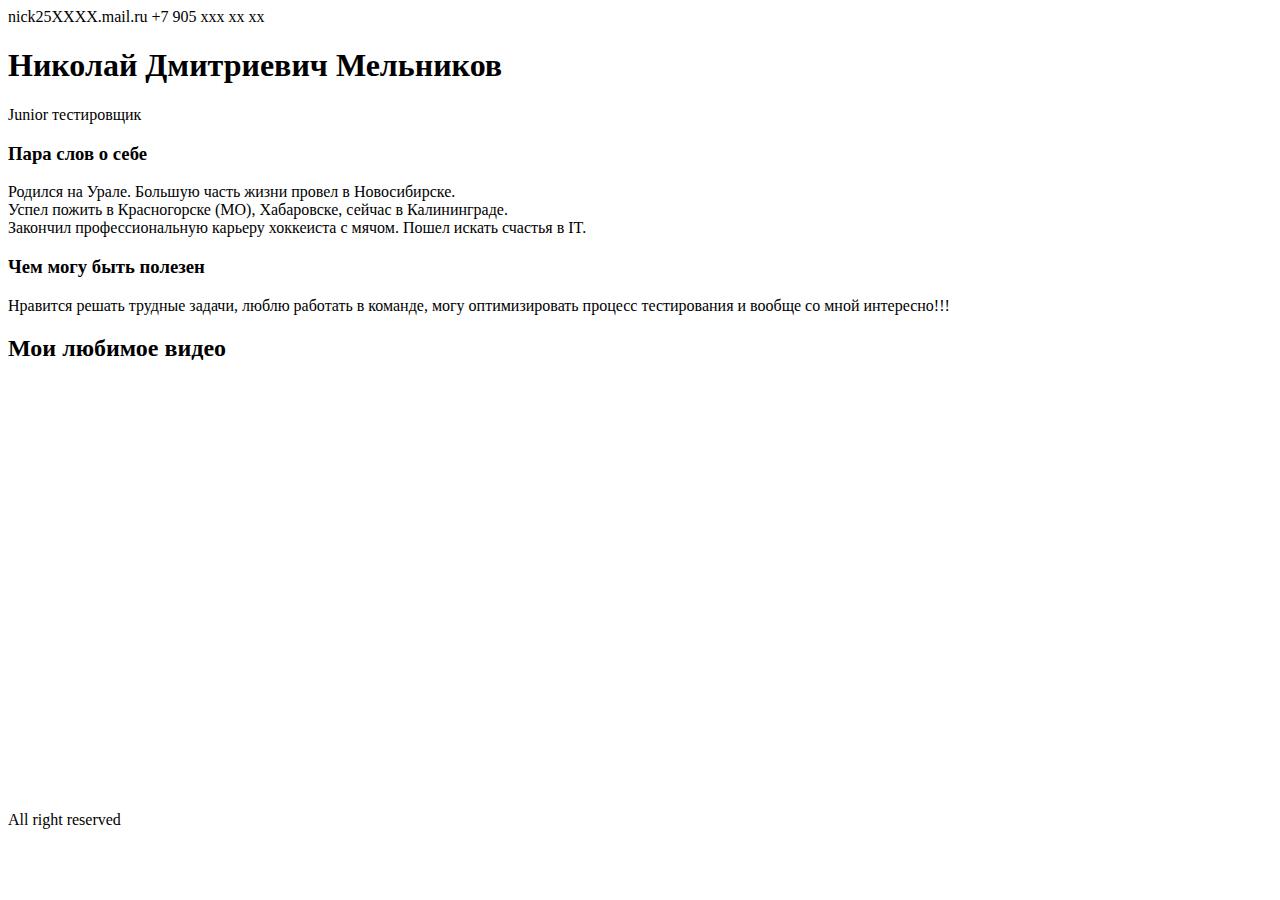
==== PortfolioMelnikov.html @ fc040c7e "Add files via upload" ====
<!DOCTYPE html>
<html lang="ru">
  <head>
    <meta charset="UTF-8">
    <link rel="stylesheet" href="style.css">
    <title>Портфолио Junior тестировщика</title>
    <link href="https://fonts.googleapis.com/css?family=Montserrat:400,500,700|Old+Standard+TT&display=swap&subset=cyrillic" rel="stylesheet">
  </head>
  <body>
    <header class="page-header">
       <div class="container">
    		nick25XXXX.mail.ru 
		+7 905 xxx xx xx
  </div>
    </header>

    <section class="hero-image">
      <div class="container">
		<h1 class="heading">Николай Дмитриевич Мельников</h1>
      		<p>Junior тестировщик</p>
	</div>
    </section>

    <section class="intro">
      <h3>Пара слов о себе</h3>
      <p>Родился на Урале. Большую часть жизни провел в Новосибирске.<br> Успел пожить в Красногорске (МО), Хабаровске, сейчас в Калининграде.<br> Закончил профессиональную карьеру хоккеиста с мячом. Пошел искать счастья в IT.</p>
      <h3>Чем могу быть полезен</h3>
      <p>Нравится решать трудные задачи, люблю работать в команде, могу оптимизировать процесс тестирования и вообще со мной интересно!!!</p>
    </section>

    <section class="portfolio">
      <h2 class="subheading">Мои любимое видео</h2>
	<iframe width="545" height="409" src="https://www.youtube.com/embed/pxrLwl2dQpw" frameborder="0" allow="accelerometer; autoplay; encrypted-media; gyroscope; picture-in-picture" allowfullscreen></iframe>
      
    </section>

    <footer class="page-footer">
    <p>All right reserved</p>
    </footer>
  </body>
</html>
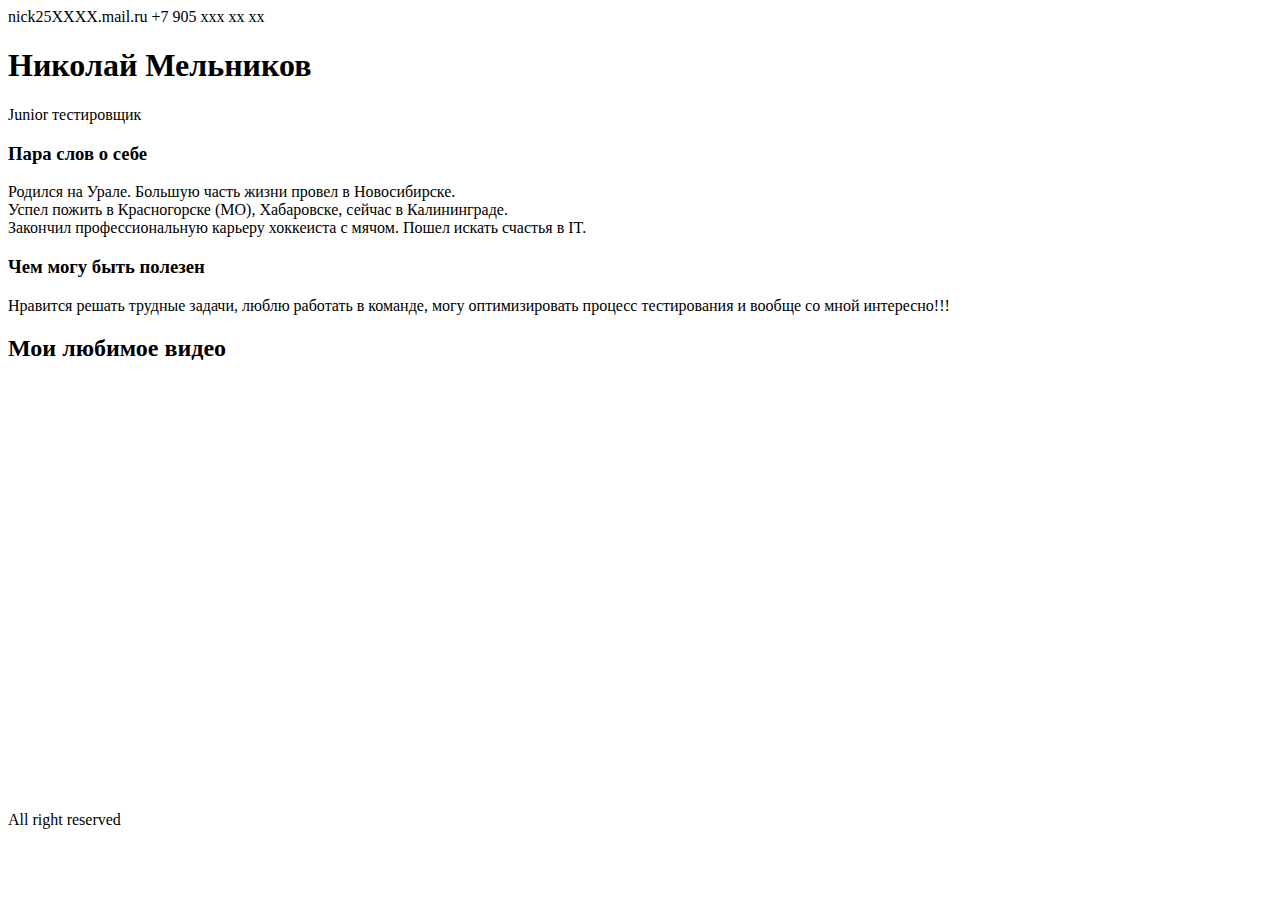
==== commit f4fc27ab: "Add files via upload" ====
--- a/PortfolioMelnikov.html
+++ b/PortfolioMelnikov.html
@@ -16,7 +16,7 @@
 
     <section class="hero-image">
       <div class="container">
-		<h1 class="heading">Николай Дмитриевич Мельников</h1>
+		<h1 class="heading">Николай Мельников</h1>
       		<p>Junior тестировщик</p>
 	</div>
     </section>
